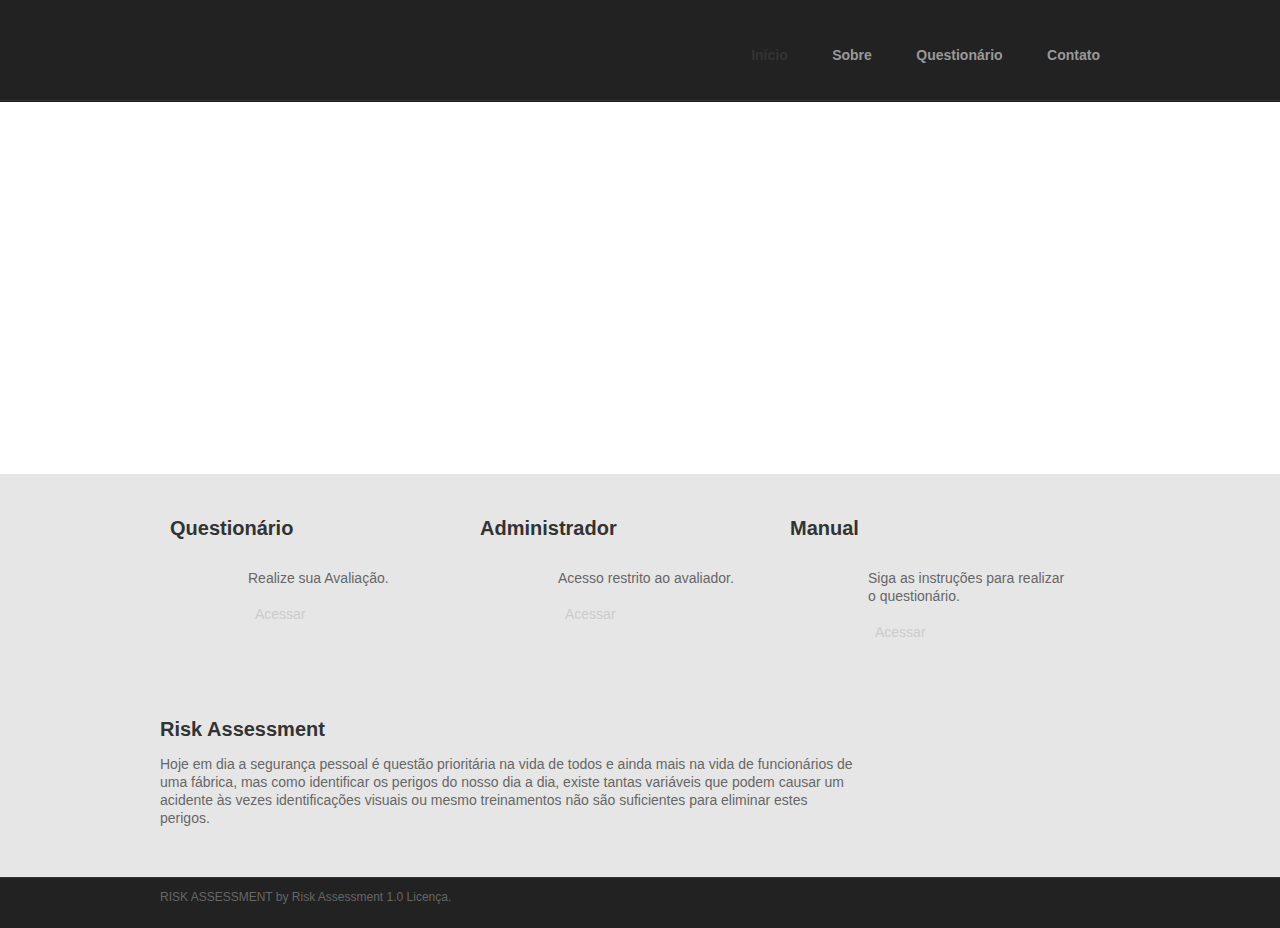
==== index.html @ 693c0b4d "Tela Login" ====
<!DOCTYPE html>

<html>
<head>
<title>Risk Assessment</title>
<meta charset="utf-8">
<meta http-equiv="Content-Type" content="text/html; charset=iso-8859-1" />
<link rel="shortcut icon" href="images/favicon.gif" />
<link rel="stylesheet" type="text/css" href="style.css" />

</head>
<body>
<!--Header Begin-->
<div id="header">
  <div class="center">
    <div id="logo"><a href="#">logo.png</a></div>
    <!--Menu Begin-->
    <div id="menu">
      <ul>
        <li><a class="active" href="index.html"><span>Início</span></a></li>
        <li><a href="about.html"><span>Sobre</span></a></li>
        <li><a href="questionario.html"><span>Questionário</span></a></li>
        <li><a href="questionario.html"><span>Contato</span></a></li>
      </ul>
    </div>
    <!--Menu END-->
  </div>
</div>
<!--Header END-->
<!--Toprow Begin-->
<div id="toprow">
  <div class="center">
    <div id="cubershadow">
    
    </div>
  </div>
</div>
<!--Toprow END-->
<!--MiddleRow Begin-->
<div id="midrow">
  <div id="container">
    <div class="box">
      <h1>Questionário</h1>
      <a class="plan" href="#">Questionário</a>
      <p><a>Realize sua Avaliação.</a><br />
        <br />
        <a href="questionario.html" class="button"><span>Acessar</span></a></p>
    </div>
    <div class="box">
      <h1>Administrador</h1>
      <a class="whyus" href="#">Administrador</a>
      <p><a>Acesso restrito ao avaliador.</a><br />
        <br />
        <a href="login.html" class="button"><span>Acessar</span></a></p>
    </div>
    <div class="box last">
      <h1>Manual</h1>
      <a class="support" href="#">Manual</a>
      <p><a>Siga as instruções para realizar o questionário.</a><br />
        <br />
        <a href="#" class="button"><span>Acessar</span></a></p>
    </div>
  </div>
</div>
<!--MiddleRow END-->
<!--BottomRow Begin-->
<div id="bottomrow">
  <div class="textbox">
    <h1>Risk Assessment</h1>
    <a>Hoje em dia a segurança pessoal é questão prioritária na vida de todos e ainda mais na vida de funcionários de uma fábrica, mas como identificar os perigos do nosso dia a dia, existe tantas variáveis que podem causar um acidente às vezes identificações visuais ou mesmo treinamentos não são suficientes para eliminar estes perigos.</a> </div>
</div>
<!--BottomRow END-->
<!--Footer Begin-->
<div id="footer">
  <div class="foot"> <span>RISK ASSESSMENT</span> by <a href="www,riskassessment.com"></a>Risk Assessment 1.0 Licença.</a> </div>
</div>
<!--Footer END-->
</body>
</html>
---- style.css ----
body {margin: 0px;padding: 0px;border: 0px;font-family:Arial, Helvetica, sans-serif;background:#E6E6E6;color:#666;}

/*Fonts*/
a { font-size:14px; color:#666;}
a:link{color:#999999; text-decoration:none;}
a:visited{color:#999999; text-decoration:none;}
h1 { font-size:20px; font-weight:bold; color:#333;}
h2 { font-size:24px; font-weight:bold; color:#222; margin:0px;}
h3 {font-size:14px; font-weight:bold; color:#333;}
/*Fonts END*/

#header {background:#222222;height:100px;border-bottom:solid 1px #333333;}

#toprow {height:372px;border-top:solid 1px #1d1d1d;background: #FFFFFF url(images/bg.gif) repeat-x;}
#toprowsub {height:70px;border-bottom:solid 1px #ccc;background: #FFFFFF url(images/bg2.gif) repeat-x;}
#toprowsub h2{padding:15px 30px;}
#midrow {width:960px;margin:0 auto;}
#bottomrow {width:960px;margin:0 auto;}

/*LOGO*/
#logo{padding-top:25px;width:207px;float:left;}
#logo a{background:url(images/logo.png) no-repeat;display:block;width:400px;height:90px;text-indent:-10000px;}
/*LOGO END*/

/*Menu Begin*/
#menu{float:right;margin-top:30px;}
#menu ul li{ display:inline; list-style-type:none;}
#menu ul li a{padding:5px 0px; font-size:14px; text-decoration:none; margin:0px 10px; font-weight:bold;}
#menu ul li a span{font-size:14px; text-decoration:none; padding:0px 10px; color:#999999;}
#menu ul li a.active {background:url(images/menur.gif) no-repeat right;}
#menu ul li a.active span{background:url(images/menul.gif) no-repeat left; padding:5px 10px;color:#333;}
#menu ul li a:hover {background:url(images/menur.gif) no-repeat right; font-weight:bold;}
#menu ul li a:hover span{background:url(images/menul.gif) no-repeat left; padding:5px 10px;color:#333;}
/*Menu End*/

.center{width:960px;margin:0 auto;}

/*SlideShow Begin
#cu3er-container {margin-top:40px;padding-left:0px;padding-right:0px;width:960px;}*/
#cubershadow{width:960px;height:372px;background:url(images/seguran%C3%A7a.jpg) no-repeat bottom;}
/*SlideShow End*/

/*Homepage Boxs*/
#container {float:left;}
.box {margin-top:20px;padding-top:10px;width:310px;height:auto;float:left;background:url(images/border.jpg) no-repeat bottom right;}
.box h1{padding-left:10px;}
.box p {margin:0px;width:200px;padding:15px 5px 10px 5px;float:left;}
.last{background:none;}

a.plan{float:left;display:block;width:83px;height:101px;background:url(images/plan.jpg) no-repeat 0px -101px;text-indent:-1000px;}
a.plan:hover{ background-position: 0px 1px;}
a.whyus{margin-top:10px;float:left;display:block;width:83px;height:87px;background:url(images/whyus.jpg) no-repeat 0px 0px;text-indent:-1000px;}
a.whyus:hover{ background-position: 0px -88px;}
a.support{margin-top:14px;float:left;display:block;width:83px;height:72px;background:url(images/support.jpg) no-repeat 0px 0px;text-indent:-1000px;}
a.support:hover{ background-position: 0px -70px;}

a.button{background:url(images/buttonr.gif) no-repeat right; padding:3px 0px; margin-left:2px; color:#CCCCCC; text-decoration:none; }
.button span{background:url(images/buttonl.gif) no-repeat left; padding:3px 5px;}
/*Homepage Boxs END*/

/*Subpage Boxs*/
#box2holder{padding: 20px 30px;}
.box2{width:450px; float:left; padding:20px 0px;}
.box2 img{ border: solid 5px #F2F2F2; float:left;}
.box2 h3{margin:0px; padding:0px 5px; float:left;}
.box2 p{width:220px; float:left;padding:5px 5px; margin:0px;}
/*Subpage Boxs END*/


/*Footer*/
#footer {background:#222222;float:left;width:100%;height:50px;border-top:solid 1px #333333;}
.foot{width:960px;margin:0 auto; padding:10px 0px; font-size:12px;}
.foot a:link{color:#999;text-decoration:none;}
/*Footer END*/


.textbox{float:left;padding:50px 0px;width:700px;}
.textbox2{padding:10px 30px; background:url(images/textbox2bg.gif) repeat-x;}
.feed{width:auto; float:left;}
.feed img{ border: solid 0px; margin-top:120px; padding:0px 7px;}

/*Form*/
fieldset {width: 350px;margin: 40px auto;border: 2px solid #000;}
label {display: block;margin-bottom: 10px;}
[type=text],[type=password] {width: 99%;height: 20px;border: 2px solid #000;outline: none;}
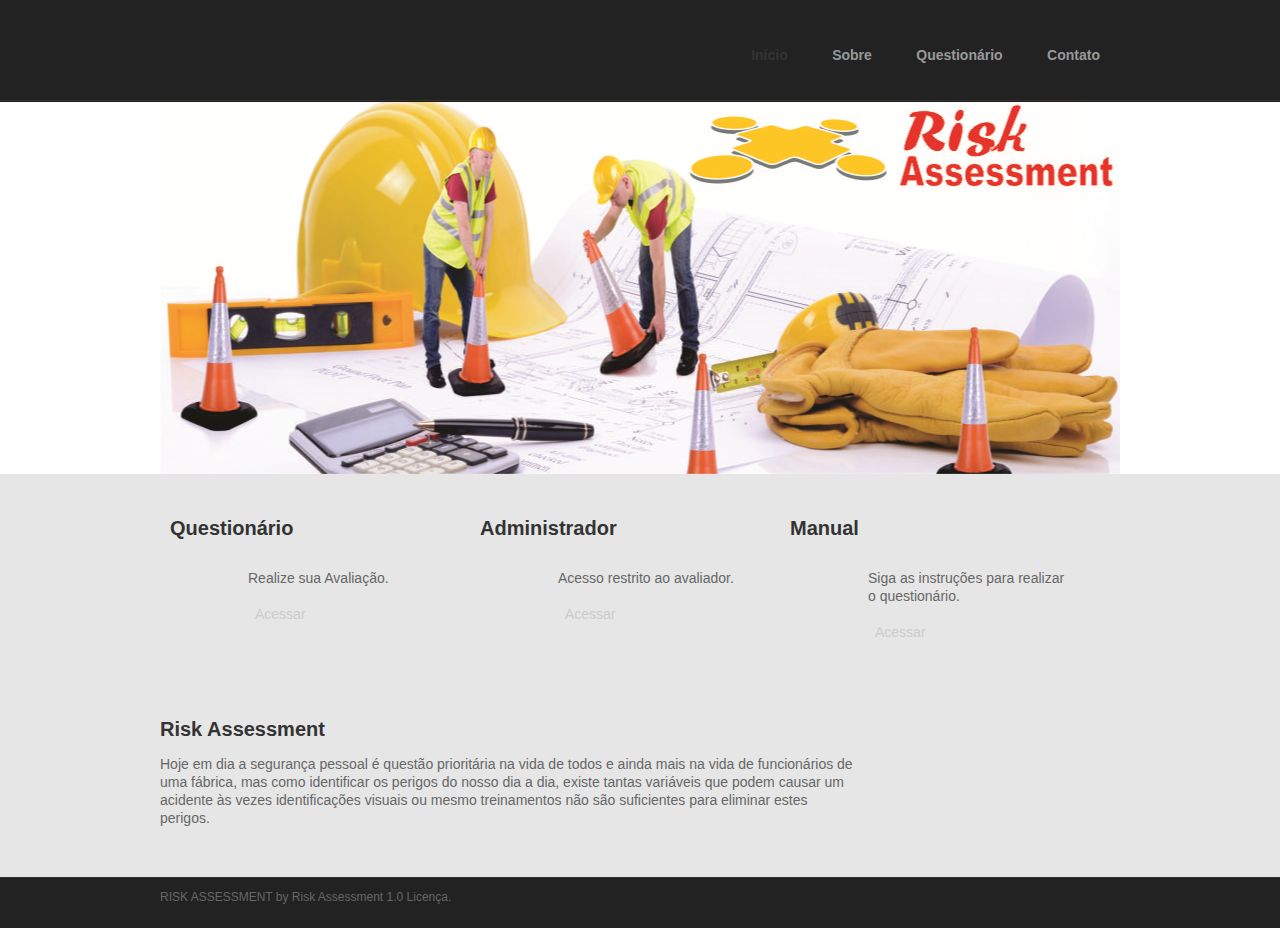
==== commit 4bd803d9: "atualizado" ====
--- a/index.html
+++ b/index.html
@@ -1,79 +1,93 @@
 <!DOCTYPE html>
 
 <html>
+
 <head>
-<title>Risk Assessment</title>
-<meta charset="utf-8">
-<meta http-equiv="Content-Type" content="text/html; charset=iso-8859-1" />
-<link rel="shortcut icon" href="images/favicon.gif" />
-<link rel="stylesheet" type="text/css" href="style.css" />
+    <title>Risk Assessment</title>
+    <meta charset="utf-8">
+    <link rel="stylesheet" type="text/css" href="style.css" />
 
 </head>
+
 <body>
-<!--Header Begin-->
-<div id="header">
-  <div class="center">
-    <div id="logo"><a href="#">logo.png</a></div>
-    <!--Menu Begin-->
-    <div id="menu">
-      <ul>
-        <li><a class="active" href="index.html"><span>Início</span></a></li>
-        <li><a href="about.html"><span>Sobre</span></a></li>
-        <li><a href="questionario.html"><span>Questionário</span></a></li>
-        <li><a href="questionario.html"><span>Contato</span></a></li>
-      </ul>
+    <!--Header Begin-->
+    <div id="header">
+        <div class="center">
+            <div id="logo"><a href="#">logo.png</a>
+            </div>
+            <!--Menu Begin-->
+            <div id="menu">
+                <ul>
+                    <li><a class="active" href="index.html"><span>Início</span></a>
+                    </li>
+                    <li><a href="about.html"><span>Sobre</span></a>
+                    </li>
+                    <li><a href="questionario.html"><span>Questionário</span></a>
+                    </li>
+                    <li><a href="contato.html"><span>Contato</span></a>
+                    </li>
+                </ul>
+            </div>
+            <!--Menu END-->
+        </div>
     </div>
-    <!--Menu END-->
-  </div>
-</div>
-<!--Header END-->
-<!--Toprow Begin-->
-<div id="toprow">
-  <div class="center">
-    <div id="cubershadow">
-    
+    <!--Header END-->
+    <!--Toprow Begin-->
+    <div id="toprow">
+        <div class="center">
+            <div id="cubershadow">
+
+            </div>
+        </div>
     </div>
-  </div>
-</div>
-<!--Toprow END-->
-<!--MiddleRow Begin-->
-<div id="midrow">
-  <div id="container">
-    <div class="box">
-      <h1>Questionário</h1>
-      <a class="plan" href="#">Questionário</a>
-      <p><a>Realize sua Avaliação.</a><br />
-        <br />
-        <a href="questionario.html" class="button"><span>Acessar</span></a></p>
+    <!--Toprow END-->
+    <!--MiddleRow Begin-->
+    <div id="midrow">
+        <div id="container">
+            <div class="box">
+                <h1>Questionário</h1>
+                <a class="plan" href="#">Questionário</a>
+                <p><a>Realize sua Avaliação.</a>
+                    <br />
+                    <br />
+                    <a href="questionario.html" class="button"><span>Acessar</span></a>
+                </p>
+            </div>
+            <div class="box">
+                <h1>Administrador</h1>
+                <a class="whyus" href="#">Administrador</a>
+                <p><a>Acesso restrito ao avaliador.</a>
+                    <br />
+                    <br />
+                    <a href="login.html" class="button"><span>Acessar</span></a>
+                </p>
+            </div>
+            <div class="box last">
+                <h1>Manual</h1>
+                <a class="support" href="#">Manual</a>
+                <p><a>Siga as instruções para realizar o questionário.</a>
+                    <br />
+                    <br />
+                    <a href="#" class="button"><span>Acessar</span></a>
+                </p>
+            </div>
+        </div>
     </div>
-    <div class="box">
-      <h1>Administrador</h1>
-      <a class="whyus" href="#">Administrador</a>
-      <p><a>Acesso restrito ao avaliador.</a><br />
-        <br />
-        <a href="login.html" class="button"><span>Acessar</span></a></p>
+    <!--MiddleRow END-->
+    <!--BottomRow Begin-->
+    <div id="bottomrow">
+        <div class="textbox">
+            <h1>Risk Assessment</h1>
+            <a>Hoje em dia a segurança pessoal é questão prioritária na vida de todos e ainda mais na vida de funcionários de uma fábrica, mas como identificar os perigos do nosso dia a dia, existe tantas variáveis que podem causar um acidente às vezes identificações visuais ou mesmo treinamentos não são suficientes para eliminar estes perigos.</a> </div>
     </div>
-    <div class="box last">
-      <h1>Manual</h1>
-      <a class="support" href="#">Manual</a>
-      <p><a>Siga as instruções para realizar o questionário.</a><br />
-        <br />
-        <a href="#" class="button"><span>Acessar</span></a></p>
+    <!--BottomRow END-->
+    <!--Footer Begin-->
+    <div id="footer">
+        <div class="foot"> <span>RISK ASSESSMENT</span> by
+            <a href="www,riskassessment.com"></a>Risk Assessment 1.0 Licença.</a>
+        </div>
     </div>
-  </div>
-</div>
-<!--MiddleRow END-->
-<!--BottomRow Begin-->
-<div id="bottomrow">
-  <div class="textbox">
-    <h1>Risk Assessment</h1>
-    <a>Hoje em dia a segurança pessoal é questão prioritária na vida de todos e ainda mais na vida de funcionários de uma fábrica, mas como identificar os perigos do nosso dia a dia, existe tantas variáveis que podem causar um acidente às vezes identificações visuais ou mesmo treinamentos não são suficientes para eliminar estes perigos.</a> </div>
-</div>
-<!--BottomRow END-->
-<!--Footer Begin-->
-<div id="footer">
-  <div class="foot"> <span>RISK ASSESSMENT</span> by <a href="www,riskassessment.com"></a>Risk Assessment 1.0 Licença.</a> </div>
-</div>
-<!--Footer END-->
+    <!--Footer END-->
 </body>
-</html>
+
+</html>--- a/style.css
+++ b/style.css
@@ -1,87 +1,382 @@
-
-body {margin: 0px;padding: 0px;border: 0px;font-family:Arial, Helvetica, sans-serif;background:#E6E6E6;color:#666;}
-
+body {
+    margin: 0px;
+    padding: 0px;
+    border: 0px;
+    font-family: Arial, Helvetica, sans-serif;
+    background: #E6E6E6;
+    color: #666;
+}
 /*Fonts*/
-a { font-size:14px; color:#666;}
-a:link{color:#999999; text-decoration:none;}
-a:visited{color:#999999; text-decoration:none;}
-h1 { font-size:20px; font-weight:bold; color:#333;}
-h2 { font-size:24px; font-weight:bold; color:#222; margin:0px;}
-h3 {font-size:14px; font-weight:bold; color:#333;}
+
+a {
+    font-size: 14px;
+    color: #666;
+}
+
+a:link {
+    color: #999999;
+    text-decoration: none;
+}
+
+a:visited {
+    color: #999999;
+    text-decoration: none;
+}
+
+h1 {
+    font-size: 20px;
+    font-weight: bold;
+    color: #333;
+}
+
+h2 {
+    font-size: 24px;
+    font-weight: bold;
+    color: #222;
+    margin: 0px;
+}
+
+h3 {
+    font-size: 14px;
+    font-weight: bold;
+    color: #333;
+}
 /*Fonts END*/
 
-#header {background:#222222;height:100px;border-bottom:solid 1px #333333;}
-
-#toprow {height:372px;border-top:solid 1px #1d1d1d;background: #FFFFFF url(images/bg.gif) repeat-x;}
-#toprowsub {height:70px;border-bottom:solid 1px #ccc;background: #FFFFFF url(images/bg2.gif) repeat-x;}
-#toprowsub h2{padding:15px 30px;}
-#midrow {width:960px;margin:0 auto;}
-#bottomrow {width:960px;margin:0 auto;}
-
+#header {
+    background: #222222;
+    height: 100px;
+    border-bottom: solid 1px #333333;
+}
+
+#toprow {
+    height: 372px;
+    border-top: solid 1px #1d1d1d;
+    background: #FFFFFF url(images/bg.gif) repeat-x;
+}
+
+#toprowsub {
+    height: 70px;
+    border-bottom: solid 1px #ccc;
+    background: #FFFFFF url(images/bg2.gif) repeat-x;
+}
+
+#toprowsub h2 {
+    padding: 15px 30px;
+}
+
+#midrow {
+    width: 960px;
+    margin: 0 auto;
+}
+
+#bottomrow {
+    width: 960px;
+    margin: 0 auto;
+}
 /*LOGO*/
-#logo{padding-top:25px;width:207px;float:left;}
-#logo a{background:url(images/logo.png) no-repeat;display:block;width:400px;height:90px;text-indent:-10000px;}
+
+#logo {
+    padding-top: 25px;
+    width: 207px;
+    float: left;
+}
+
+#logo a {
+    background: url(images/logo.png) no-repeat;
+    display: block;
+    width: 400px;
+    height: 90px;
+    text-indent: -10000px;
+}
 /*LOGO END*/
-
 /*Menu Begin*/
-#menu{float:right;margin-top:30px;}
-#menu ul li{ display:inline; list-style-type:none;}
-#menu ul li a{padding:5px 0px; font-size:14px; text-decoration:none; margin:0px 10px; font-weight:bold;}
-#menu ul li a span{font-size:14px; text-decoration:none; padding:0px 10px; color:#999999;}
-#menu ul li a.active {background:url(images/menur.gif) no-repeat right;}
-#menu ul li a.active span{background:url(images/menul.gif) no-repeat left; padding:5px 10px;color:#333;}
-#menu ul li a:hover {background:url(images/menur.gif) no-repeat right; font-weight:bold;}
-#menu ul li a:hover span{background:url(images/menul.gif) no-repeat left; padding:5px 10px;color:#333;}
+
+#menu {
+    float: right;
+    margin-top: 30px;
+}
+
+#menu ul li {
+    display: inline;
+    list-style-type: none;
+}
+
+#menu ul li a {
+    padding: 5px 0px;
+    font-size: 14px;
+    text-decoration: none;
+    margin: 0px 10px;
+    font-weight: bold;
+}
+
+#menu ul li a span {
+    font-size: 14px;
+    text-decoration: none;
+    padding: 0px 10px;
+    color: #999999;
+}
+
+#menu ul li a.active {
+    background: url(images/menur.gif) no-repeat right;
+}
+
+#menu ul li a.active span {
+    background: url(images/menul.gif) no-repeat left;
+    padding: 5px 10px;
+    color: #333;
+}
+
+#menu ul li a:hover {
+    background: url(images/menur.gif) no-repeat right;
+    font-weight: bold;
+}
+
+#menu ul li a:hover span {
+    background: url(images/menul.gif) no-repeat left;
+    padding: 5px 10px;
+    color: #333;
+}
 /*Menu End*/
 
-.center{width:960px;margin:0 auto;}
-
-/*SlideShow Begin
-#cu3er-container {margin-top:40px;padding-left:0px;padding-right:0px;width:960px;}*/
-#cubershadow{width:960px;height:372px;background:url(images/seguran%C3%A7a.jpg) no-repeat bottom;}
+.center {
+    width: 960px;
+    margin: 0 auto;
+}
+/*SlideShow Begin*/
+
+#cubershadow {
+    width: 960px;
+    height: 372px;
+    background: url(images/seguran%C3%A7a.png) no-repeat bottom;
+}
 /*SlideShow End*/
-
 /*Homepage Boxs*/
-#container {float:left;}
-.box {margin-top:20px;padding-top:10px;width:310px;height:auto;float:left;background:url(images/border.jpg) no-repeat bottom right;}
-.box h1{padding-left:10px;}
-.box p {margin:0px;width:200px;padding:15px 5px 10px 5px;float:left;}
-.last{background:none;}
-
-a.plan{float:left;display:block;width:83px;height:101px;background:url(images/plan.jpg) no-repeat 0px -101px;text-indent:-1000px;}
-a.plan:hover{ background-position: 0px 1px;}
-a.whyus{margin-top:10px;float:left;display:block;width:83px;height:87px;background:url(images/whyus.jpg) no-repeat 0px 0px;text-indent:-1000px;}
-a.whyus:hover{ background-position: 0px -88px;}
-a.support{margin-top:14px;float:left;display:block;width:83px;height:72px;background:url(images/support.jpg) no-repeat 0px 0px;text-indent:-1000px;}
-a.support:hover{ background-position: 0px -70px;}
-
-a.button{background:url(images/buttonr.gif) no-repeat right; padding:3px 0px; margin-left:2px; color:#CCCCCC; text-decoration:none; }
-.button span{background:url(images/buttonl.gif) no-repeat left; padding:3px 5px;}
+
+#container {
+    float: left;
+}
+
+.box {
+    margin-top: 20px;
+    padding-top: 10px;
+    width: 310px;
+    height: auto;
+    float: left;
+    background: url(images/border.jpg) no-repeat bottom right;
+}
+
+.box h1 {
+    padding-left: 10px;
+}
+
+.box p {
+    margin: 0px;
+    width: 200px;
+    padding: 15px 5px 10px 5px;
+    float: left;
+}
+
+.last {
+    background: none;
+}
+
+a.plan {
+    float: left;
+    display: block;
+    width: 83px;
+    height: 101px;
+    background: url(images/plan.jpg) no-repeat 0px 1px;
+    text-indent: -1000px;
+}
+
+a.whyus {
+    margin-top: 10px;
+    float: left;
+    display: block;
+    width: 83px;
+    height: 87px;
+    background: url(images/whyus.jpg) no-repeat 0px -88px;
+    text-indent: -1000px;
+}
+
+a.support {
+    margin-top: 14px;
+    float: left;
+    display: block;
+    width: 83px;
+    height: 72px;
+    background: url(images/support.jpg) no-repeat 0px -70px;
+    text-indent: -1000px;
+}
+
+a.button {
+    background: url(images/buttonr.gif) no-repeat right;
+    padding: 3px 0px;
+    margin-left: 2px;
+    color: #CCCCCC;
+    text-decoration: none;
+}
+
+.button span {
+    background: url(images/buttonl.gif) no-repeat left;
+    padding: 3px 5px;
+}
 /*Homepage Boxs END*/
-
 /*Subpage Boxs*/
-#box2holder{padding: 20px 30px;}
-.box2{width:450px; float:left; padding:20px 0px;}
-.box2 img{ border: solid 5px #F2F2F2; float:left;}
-.box2 h3{margin:0px; padding:0px 5px; float:left;}
-.box2 p{width:220px; float:left;padding:5px 5px; margin:0px;}
+
+#box2holder {
+    padding: 20px 30px;
+}
+
+.box2 {
+    width: 450px;
+    float: left;
+    padding: 20px 0px;
+}
+
+.box2 img {
+    border: solid 5px #F2F2F2;
+    float: left;
+}
+
+.box2 h3 {
+    margin: 0px;
+    padding: 0px 5px;
+    float: left;
+}
+
+.box2 p {
+    width: 220px;
+    float: left;
+    padding: 5px 5px;
+    margin: 0px;
+}
 /*Subpage Boxs END*/
-
-
 /*Footer*/
-#footer {background:#222222;float:left;width:100%;height:50px;border-top:solid 1px #333333;}
-.foot{width:960px;margin:0 auto; padding:10px 0px; font-size:12px;}
-.foot a:link{color:#999;text-decoration:none;}
+
+#footer {
+    background: #222222;
+    float: left;
+    width: 100%;
+    height: 50px;
+    border-top: solid 1px #333333;
+}
+
+.foot {
+    width: 960px;
+    margin: 0 auto;
+    padding: 10px 0px;
+    font-size: 12px;
+}
+
+.foot a:link {
+    color: #999;
+    text-decoration: none;
+}
 /*Footer END*/
 
-
-.textbox{float:left;padding:50px 0px;width:700px;}
-.textbox2{padding:10px 30px; background:url(images/textbox2bg.gif) repeat-x;}
-.feed{width:auto; float:left;}
-.feed img{ border: solid 0px; margin-top:120px; padding:0px 7px;}
-
+.textbox {
+    float: left;
+    padding: 50px 0px;
+    width: 700px;
+}
+
+.textbox2 {
+    padding: 10px 30px;
+    background: url(images/textbox2bg.gif) repeat-x;
+}
+
+.feed {
+    width: auto;
+    float: left;
+}
+
+.feed img {
+    border: solid 0px;
+    margin-top: 120px;
+    padding: 0px 7px;
+}
 /*Form*/
-fieldset {width: 350px;margin: 40px auto;border: 2px solid #000;}
-label {display: block;margin-bottom: 10px;}
-[type=text],[type=password] {width: 99%;height: 20px;border: 2px solid #000;outline: none;}
-
+
+fieldset {
+    width: 350px;
+    margin: 40px auto;
+    border: 2px solid #000
+}
+
+label {
+    display: block;
+    margin-bottom: 10px;
+}
+
+[type=text],
+[type=password] {
+    width: 99%;
+    height: 20px;
+    border: 2px solid #000;
+    outline: none;
+}
+/* INICIO DO CSS DO FORMULARIO CONTATO*/
+
+#form ul li {
+    margin: 20px 0;
+    list-style: none;
+    position: relative;
+    clear: both;
+}
+
+#form label {
+    margin: 5px 0;
+    line-height: 45px;
+    width: 80px;
+    text-align: left;
+    float: left;
+    color: #666;
+}
+
+#form input#name,
+#form input#email,
+#form input#subject,
+#form textarea {
+    float: left;
+    padding: 15px;
+    border: 1px solid #CCCCCC;
+    background: #fcfcfc;
+    border-radius: 5px;
+    color: #BA5301;
+}
+
+#form input#name,
+#form input#email,
+#form input#subject {
+    width: 350px;
+}
+
+#form textarea {
+    width: 400px;
+    height: 80px;
+    resize: none;
+}
+
+#form input {
+    color: #999;
+    float: left;
+}
+
+#form input#send_message {
+    width: 100px;
+    height: 40px;
+    margin: 20px 0 0 80px;
+    cursor: pointer;
+    font-size: 20px;
+    color: black;
+    background: #999;
+    border: 1px solid #ccc;
+    border-radius: 5px;
+}
+
+#form input#send_message:hover {
+    color: #999;
+    background: #dcdcdc;
+    border-color: #999;